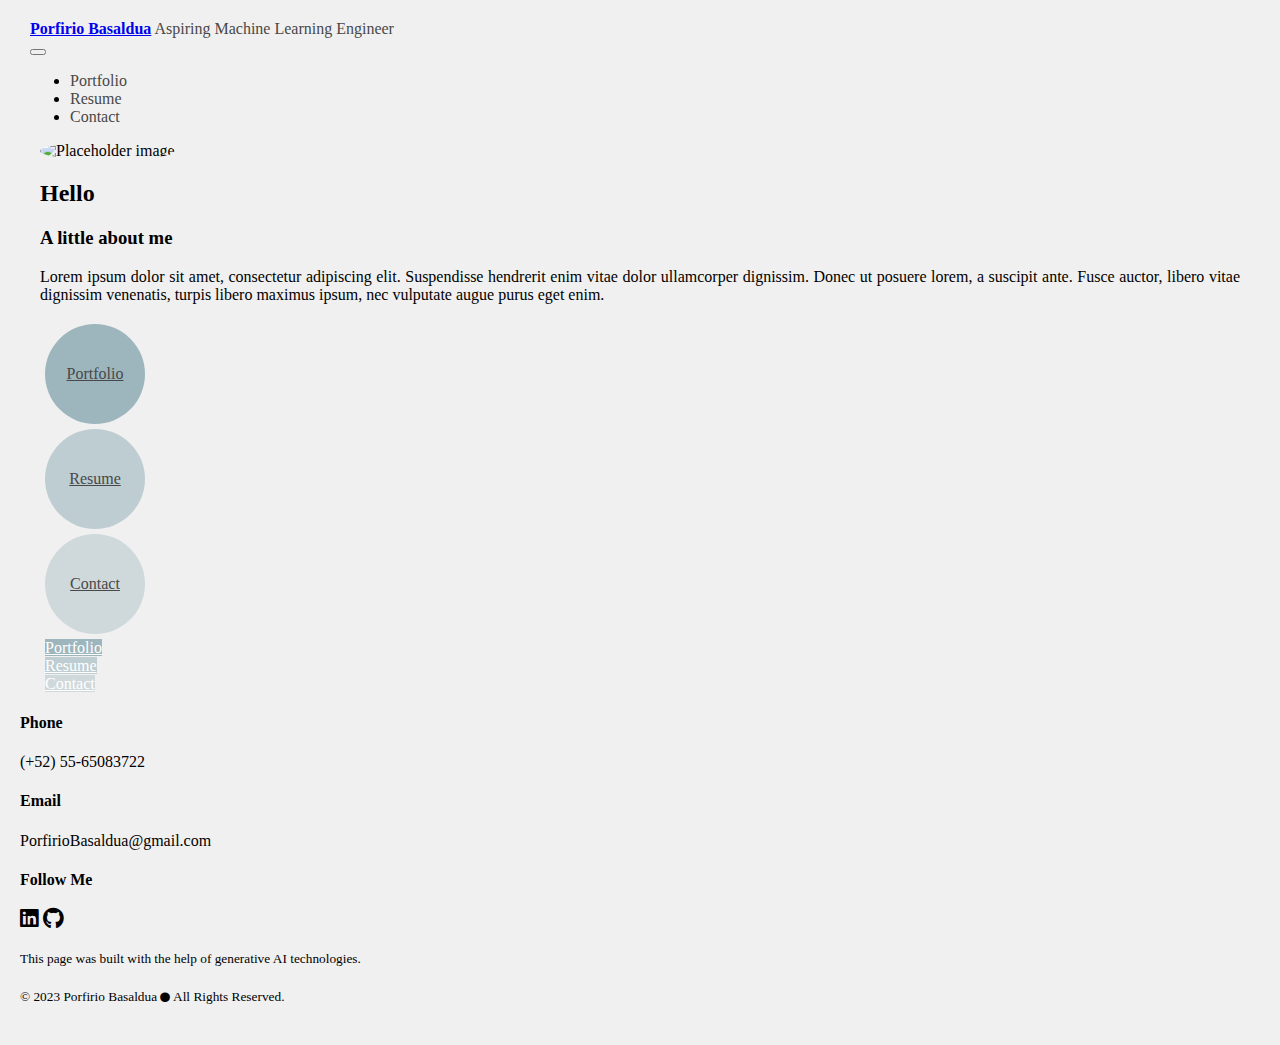
==== index.html @ 75e9714c "Update index.html" ====
<!DOCTYPE html>
<html lang="en">

<head>
  <meta charset="UTF-8">
  <title>My Page</title>
  <meta name="description" content="An overview of my professional profile!">
  <meta name="keywords" content="HTML5, Bootstrap, CSS, Machine Learning, hire, Machine Learning engineer, experience">
  <meta name="author" content="Porfirio Basaldua">
  <meta name="viewport" content="width=device-width, initial-scale=1.0">

  <!-- Bootstrap CSS -->
  <link href="https://cdn.jsdelivr.net/npm/bootstrap@5.0.2/dist/css/bootstrap.min.css" rel="stylesheet"
    integrity="sha384-EVSTQN3/azprG1Anm3QDgpJLIm9Nao0Yz1ztcQTwFspd3yD65VohhpuuCOmLASjC" crossorigin="anonymous">

  <!-- Custom CSS -->
  <link rel="stylesheet" href="style.css">

  <!-- SEO optimization -->
  <link rel="canonical" href="https://www.example.com/my-page">

  <!-- Font Awesome Icons -->
  <link rel="stylesheet" href="https://cdnjs.cloudflare.com/ajax/libs/font-awesome/5.15.3/css/all.min.css"
    crossorigin="anonymous" referrerpolicy="no-referrer" />

</head>

<body>
  <div class="container-fluid d-flex flex-column align-items-start justify-content-center">
    <!-- Menu bar -->
    <nav class="navbar navbar-expand-lg navbar-light w-100 mb-md-4">
      <div class="justify-content-start">
        <a class="navbar-brand font-weight-bold mr-1" href="index.html">Porfirio Basaldua</a>
        <span class="navbar-text d-none d-md-inline">Aspiring Machine Learning Engineer</span>
      </div>
      <button class="navbar-toggler" type="button" data-toggle="collapse" data-target="#navbarNav"
        aria-controls="navbarNav" aria-expanded="false" aria-label="Toggle navigation">
        <span class="navbar-toggler-icon"></span>
      </button>
      <div class="collapse navbar-collapse text-center justify-content-end" id="navbarNav">
        <ul class="navbar-nav">
          <li class="nav-item">
            <a class="nav-link" href="portfolio.html">Portfolio</a>
          </li>
          <li class="nav-item">
            <a class="nav-link" href="resume.html">Resume</a>
          </li>
          <li class="nav-item">
            <a class="nav-link" href="#">Contact</a>
          </li>
        </ul>
      </div>
    </nav>

    <!-- Content -->
    <div class="row align-items-center my-5 px-4 mx-3">
      <div class="row col-md-6 justify-content-md-end justify-content-center mr-md-4">
        <img src="https://via.placeholder.com/200x200" alt="Placeholder image" class="rounded-circle img-fluid" style="
        max-width: 350px;">
      </div>
      <div class="row col-md-6 justify-content-center">
        <div class="row col-12">
          <h2 class="my-3">Hello</h2>
        </div>
        <div class="row col-12">
          <h3>A little about me</h3>
        </div>
        <div class="row col-12">
          <p style="text-align: justify;">Lorem ipsum dolor sit amet, consectetur adipiscing elit. Suspendisse hendrerit
            enim vitae dolor ullamcorper
            dignissim. Donec ut posuere lorem, a suscipit ante. Fusce auctor, libero vitae dignissim venenatis, turpis
            libero maximus ipsum, nec vulputate augue purus eget enim.</p>
        </div>
        <div class="container d-none d-md-flex">
          <div class="row justify-content-evenly">
            <div class="row col-sm-4 col-12 justify-content-center">
              <a href="https://example.com/portfolio" class="btn btn-round btn-lg btn-portfolio">Portfolio</a>
            </div>
            <div class="row col-sm-4 col-12 justify-content-center">
              <a href="https://example.com/resume" class="btn btn-round btn-lg btn-resume">Resume</a>
            </div>
            <div class="row col-sm-4 col-12 justify-content-center">
              <a href="https://example.com/contact" class="btn btn-round btn-lg btn-contact">Contact</a>
            </div>
          </div>
        </div>
        <div class="container d-flex d-md-none">
  <div class="row justify-content-center">
    <div class="col-md-4">
      <a href="https://example.com/portfolio" class="btn btn-long btn-lg btn-portfolio">Portfolio</a>
    </div>
    <div class="col-md-4">
      <a href="https://example.com/resume" class="btn btn-long btn-lg btn-resume">Resume</a>
    </div>
    <div class="col-md-4">
      <a href="https://example.com/contact" class="btn btn-long btn-lg btn-contact">Contact</a>
    </div>
  </div>
</div>

      </div>
    </div>
    <footer class="container mt-md-4">
      <div class="row">
        <div class="col-md-3">
          <h4>Phone</h4>
          <p>(+52) 55-65083722</p>
        </div>
        <div class="col-md-3">
          <h4>Email</h4>
          <p>PorfirioBasaldua@gmail.com</p>
        </div>
        <div class="col-md-3">
          <h4>Follow Me</h4>
          <p><a href="https://www.linkedin.com/in/basporfirio" target="_blank"><i class="fab fa-linkedin fa-lg"
                style="color: black;"></i></a>&nbsp;<a href="https://github.com/mxPorf" target="_blank"><i
                class="fab fa-github fa-lg" style="color: black;"></i></a></p>
        </div>


        <div class="col-md-3 text-justify">

          <p class="mt-sm-4 mt-md-0"><small>This page was built with the help of generative AI technologies.</small></p>
          <p class="mt-sm-4 mt-md-2 mb-md-0"><small>&copy; 2023 Porfirio Basaldua <i class="fas fa-circle fa-xs"></i>
              All
              Rights Reserved. </small></p>



        </div>
      </div>
    </footer>
  </div>

  <!-- jQuery and Bootstrap JS -->
  <script src="https://code.jquery.com/jquery-3.6.0.min.js"></script>

  <script src="https://cdn.jsdelivr.net/npm/@popperjs/core@2.9.2/dist/umd/popper.min.js"
    integrity="sha384-IQsoLXl5PILFhosVNubq5LC7Qb9DXgDA9i+tQ8Zj3iwWAwPtgFTxbJ8NT4GN1R8p"
    crossorigin="anonymous"></script>
  <script src="https://cdn.jsdelivr.net/npm/bootstrap@5.0.2/dist/js/bootstrap.min.js"
    integrity="sha384-cVKIPhGWiC2Al4u+LWgxfKTRIcfu0JTxR+EQDz/bgldoEyl4H0zUF0QKbrJ0EcQF"
    crossorigin="anonymous"></script>
</body>

</html>
---- style.css ----
/* Custom styles */

/* Set max-width to prevent horizontal scrolling */
html,
body {
  max-width: 100%;
  overflow-x: hidden;
}

/* Set margin and padding to zero for body */
body {
  margin: 0;
  padding: 0;
  background-color: #f1f0f0;
}

/* Set font color and text decoration for menu links */
.navbar-light .navbar-nav .nav-link {
  color: #484848;
  text-decoration: none;
}

/* Set underline effect on menu links on hover */
.navbar-light .navbar-nav .nav-link:hover {
  text-decoration: underline;
}

/* Set background color and font color for circular buttons */
.btn-lg {
  color: #ffffff;
  border: none;
  margin: 5px;
}

/* Set border radius for circular buttons */
.rounded-circle {
  border-radius: 50%;
}

/* Set background color and font color for active menu link */
.navbar-light .navbar-nav .nav-link.active {
  background-color: #f0f1f1;
  color: #484848;
}

/* Set active menu link on click */
.navbar-light .navbar-nav .nav-link:focus {
  background-color: #f0f1f1;
  color: #484848;
}

/* Set background color for navbar */
.navbar {
  background-color: none;
  padding: 0 10px;
}

/* Set font weight for navbar brand */
.navbar-brand {
  font-weight: bold;
}

/* Set font color for navbar subtitle */
.navbar-text {
  color: #484848;
}

/* Set background color and padding for content container */
.container-fluid {
  height: 100%;
  background-color: #f1f0f0;
  padding: 20px;
}

/* Set max-width for content container */
.container-fluid>.row {
  max-width: 1200px;
  margin: auto;
}

/* Set text alignment and margin for headings */
/* h2,
h3 {
  text-align: center;
  margin-top: 0;
} */

/* Set margin for paragraph */
p {
  margin-bottom: 20px;
}

/*Style the buttons in the homepage*/
.btn-round {
  border-radius: 50%;
  min-width: 100px;
  max-width: 100px;
  height: 100px;
  display: flex;
  justify-content: center;
  align-items: center;
  text-align: center;
  color: #484848;
}

.btn-portfolio {
  background-color: rgba(157, 182, 189, 1);
}

.btn-resume {
  background-color: rgba(157, 182, 189, .6);
}

.btn-contact {
  background-color: rgba(157, 182, 189, .4);
}
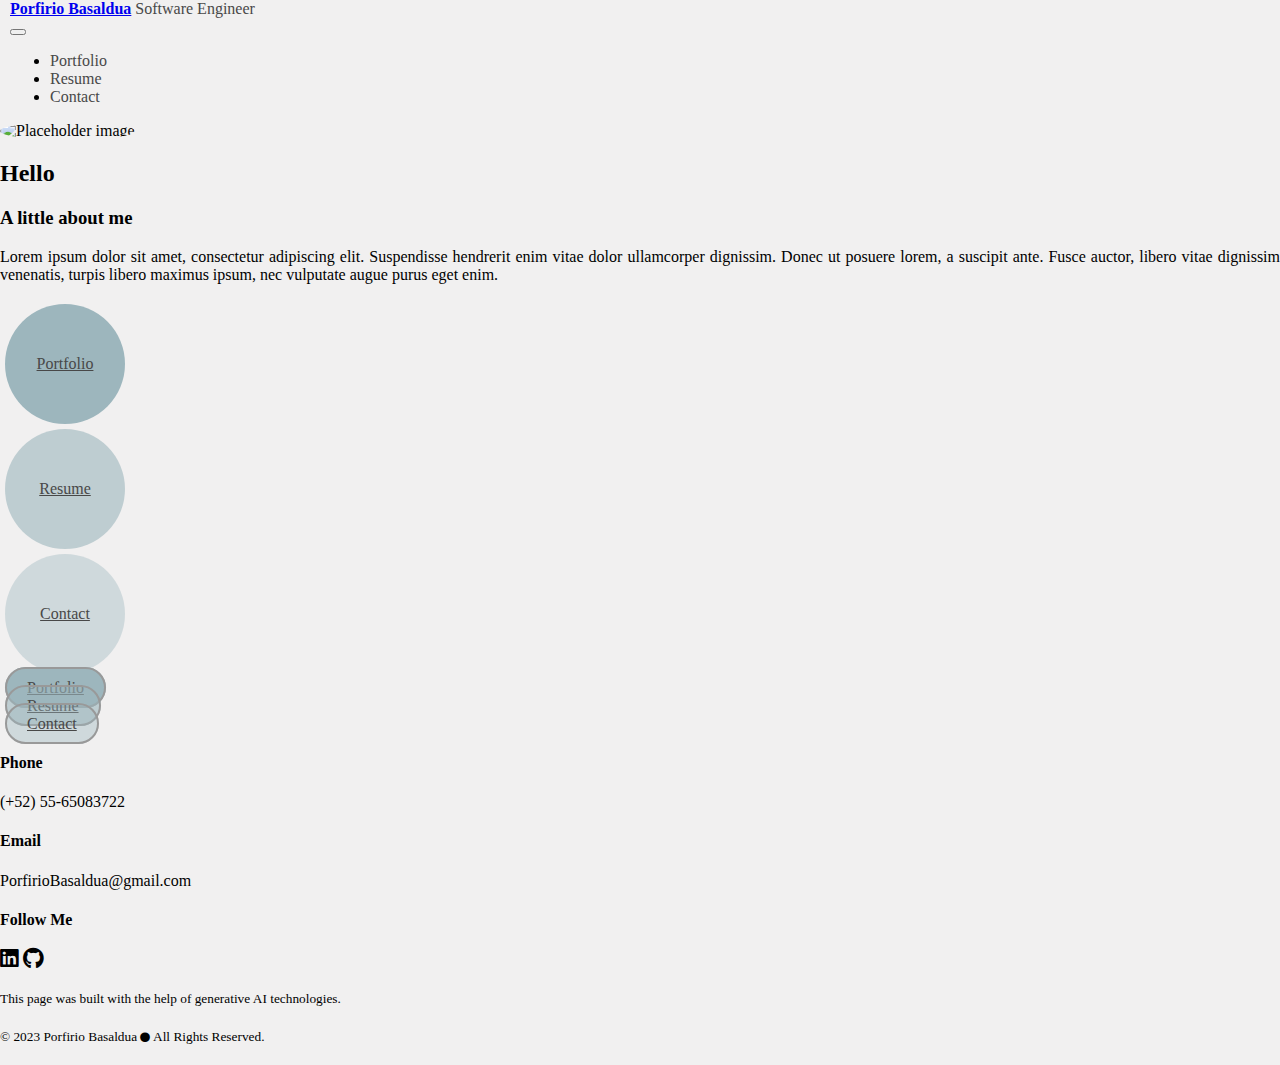
==== commit 5c87d448: "Correct button spacing and alignment" ====
--- a/index.html
+++ b/index.html
@@ -31,7 +31,7 @@
     <nav class="navbar navbar-expand-lg navbar-light w-100 mb-md-4">
       <div class="justify-content-start">
         <a class="navbar-brand font-weight-bold mr-1" href="index.html">Porfirio Basaldua</a>
-        <span class="navbar-text d-none d-md-inline">Aspiring Machine Learning Engineer</span>
+        <span class="navbar-text d-none d-md-inline">Software Engineer</span>
       </div>
       <button class="navbar-toggler" type="button" data-toggle="collapse" data-target="#navbarNav"
         aria-controls="navbarNav" aria-expanded="false" aria-label="Toggle navigation">
@@ -53,7 +53,7 @@
     </nav>
 
     <!-- Content -->
-    <div class="row align-items-center my-5 px-4 mx-3">
+    <div class="row align-items-center my-5 mx-md-4">
       <div class="row col-md-6 justify-content-md-end justify-content-center mr-md-4">
         <img src="https://via.placeholder.com/200x200" alt="Placeholder image" class="rounded-circle img-fluid" style="
         max-width: 350px;">
@@ -71,7 +71,7 @@
             dignissim. Donec ut posuere lorem, a suscipit ante. Fusce auctor, libero vitae dignissim venenatis, turpis
             libero maximus ipsum, nec vulputate augue purus eget enim.</p>
         </div>
-        <div class="container d-none d-md-flex">
+        <div class="container d-none d-md-block">
           <div class="row justify-content-evenly">
             <div class="row col-sm-4 col-12 justify-content-center">
               <a href="https://example.com/portfolio" class="btn btn-round btn-lg btn-portfolio">Portfolio</a>
@@ -84,23 +84,23 @@
             </div>
           </div>
         </div>
-        <div class="container d-flex d-md-none">
-  <div class="row justify-content-center">
-    <div class="col-md-4">
-      <a href="https://example.com/portfolio" class="btn btn-long btn-lg btn-portfolio">Portfolio</a>
-    </div>
-    <div class="col-md-4">
-      <a href="https://example.com/resume" class="btn btn-long btn-lg btn-resume">Resume</a>
-    </div>
-    <div class="col-md-4">
-      <a href="https://example.com/contact" class="btn btn-long btn-lg btn-contact">Contact</a>
-    </div>
-  </div>
-</div>
+        <div class="container d-block d-md-none">
+          <div class="row justify-content-center">
+            <div class="row justify-content-center col-md-4">
+              <a href="https://example.com/portfolio" class="btn btn-long btn-lg btn-portfolio">Portfolio</a>
+            </div>
+            <div class="row justify-content-center col-md-4">
+              <a href="https://example.com/resume" class="btn btn-long btn-lg btn-resume">Resume</a>
+            </div>
+            <div class="row justify-content-center col-md-4">
+              <a href="https://example.com/contact" class="btn btn-long btn-lg btn-contact">Contact</a>
+            </div>
+          </div>
+        </div>
 
       </div>
     </div>
-    <footer class="container mt-md-4">
+    <footer class="container mt-md-5">
       <div class="row">
         <div class="col-md-3">
           <h4>Phone</h4>
@@ -143,4 +143,4 @@
     crossorigin="anonymous"></script>
 </body>
 
-</html>
+</html>--- a/style.css
+++ b/style.css
@@ -65,25 +65,20 @@
   color: #484848;
 }
 
+
 /* Set background color and padding for content container */
-.container-fluid {
+/* .container-fluid {
   height: 100%;
   background-color: #f1f0f0;
   padding: 20px;
-}
+} */
 
 /* Set max-width for content container */
-.container-fluid>.row {
+/* .container-fluid>.row {
   max-width: 1200px;
   margin: auto;
-}
+} */
 
-/* Set text alignment and margin for headings */
-/* h2,
-h3 {
-  text-align: center;
-  margin-top: 0;
-} */
 
 /* Set margin for paragraph */
 p {
@@ -93,9 +88,9 @@
 /*Style the buttons in the homepage*/
 .btn-round {
   border-radius: 50%;
-  min-width: 100px;
-  max-width: 100px;
-  height: 100px;
+  min-width: 120px;
+  max-width: 120px;
+  height: 120px;
   display: flex;
   justify-content: center;
   align-items: center;
@@ -114,3 +109,26 @@
 .btn-contact {
   background-color: rgba(157, 182, 189, .4);
 }
+
+.btn-long {
+  border-radius: 25px;
+  border: 2px solid #999;
+  padding: 10px 20px;
+  text-align: center;
+  color: #484848;
+  transition: all .3s ease-in-out;
+  width: 70%;
+  /* set width to 60% */
+}
+
+.btn-long:active {
+  color: #484848;
+  background-color: #f1f0f0;
+  border-color: #999;
+}
+
+.btn-round:active {
+  color: #484848;
+  background-color: #f1f0f0;
+  border-color: #999;
+}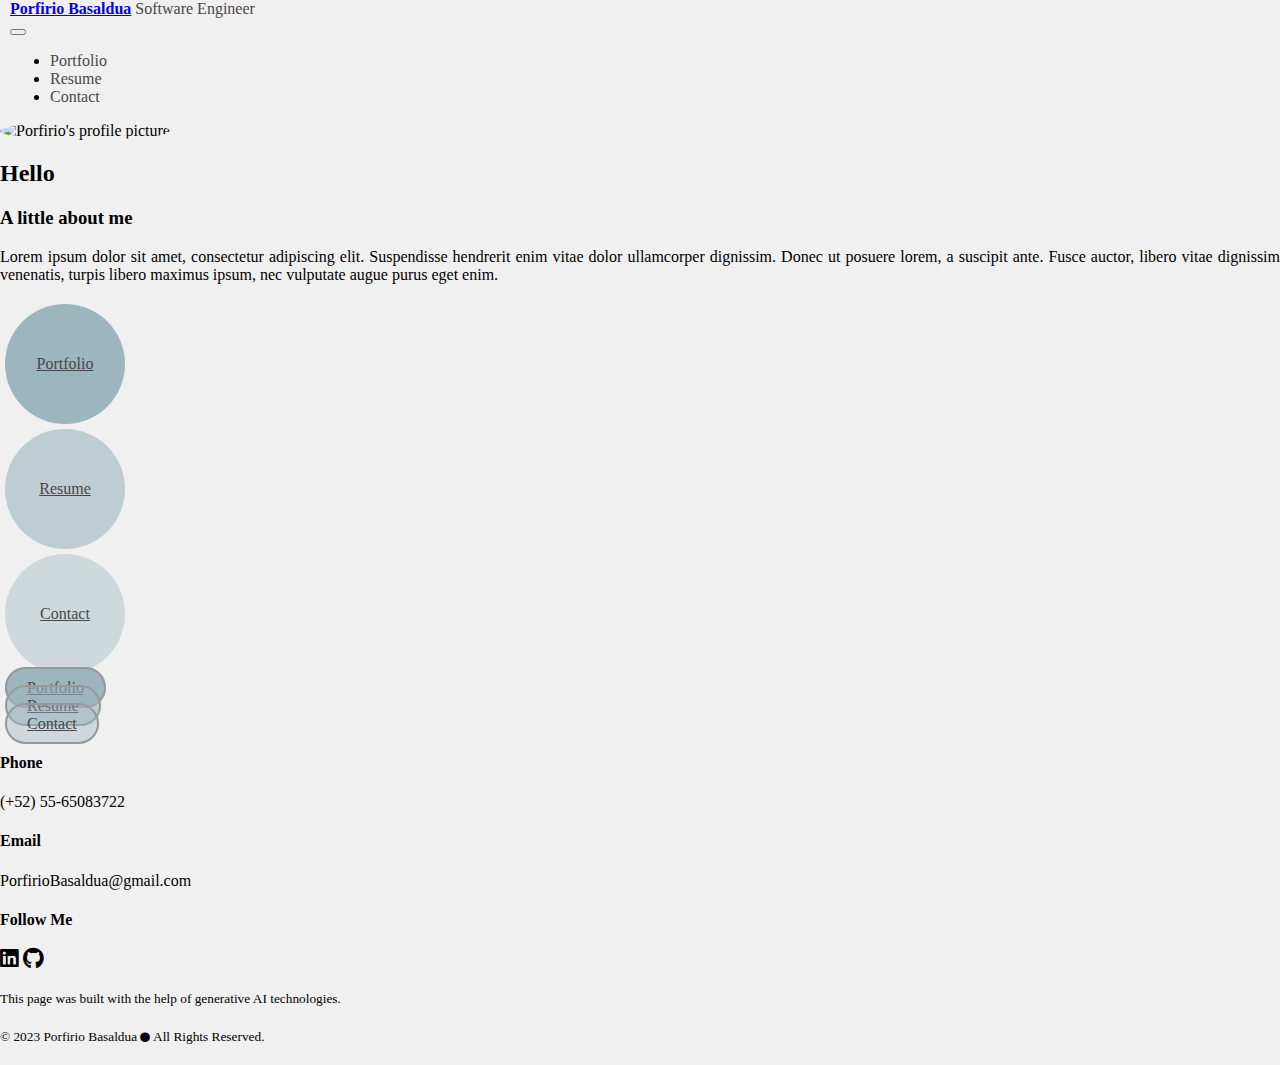
==== commit 5c02827a: "Create and test a proposal for the portfolio" ====
--- a/index.html
+++ b/index.html
@@ -5,7 +5,7 @@
   <meta charset="UTF-8">
   <title>My Page</title>
   <meta name="description" content="An overview of my professional profile!">
-  <meta name="keywords" content="HTML5, Bootstrap, CSS, Machine Learning, hire, Machine Learning engineer, experience">
+  <meta name="keywords" content="Python, Deep Learning, Artificial Inelligence, Machine Learning, Software engineering">
   <meta name="author" content="Porfirio Basaldua">
   <meta name="viewport" content="width=device-width, initial-scale=1.0">
 
@@ -28,12 +28,12 @@
 <body>
   <div class="container-fluid d-flex flex-column align-items-start justify-content-center">
     <!-- Menu bar -->
-    <nav class="navbar navbar-expand-lg navbar-light w-100 mb-md-4">
+    <nav class="navbar navbar-expand-md navbar-light w-100 my-4">
       <div class="justify-content-start">
         <a class="navbar-brand font-weight-bold mr-1" href="index.html">Porfirio Basaldua</a>
         <span class="navbar-text d-none d-md-inline">Software Engineer</span>
       </div>
-      <button class="navbar-toggler" type="button" data-toggle="collapse" data-target="#navbarNav"
+      <button class="navbar-toggler" type="button" data-bs-toggle="collapse" data-bs-target="#navbarNav"
         aria-controls="navbarNav" aria-expanded="false" aria-label="Toggle navigation">
         <span class="navbar-toggler-icon"></span>
       </button>
@@ -51,11 +51,11 @@
         </ul>
       </div>
     </nav>
-
     <!-- Content -->
     <div class="row align-items-center my-5 mx-md-4">
       <div class="row col-md-6 justify-content-md-end justify-content-center mr-md-4">
-        <img src="https://via.placeholder.com/200x200" alt="Placeholder image" class="rounded-circle img-fluid" style="
+        <img src="https://via.placeholder.com/200x200" alt="Porfirio's profile picture" class="rounded-circle img-fluid"
+          style="
         max-width: 350px;">
       </div>
       <div class="row col-md-6 justify-content-center">
@@ -74,7 +74,7 @@
         <div class="container d-none d-md-block">
           <div class="row justify-content-evenly">
             <div class="row col-sm-4 col-12 justify-content-center">
-              <a href="https://example.com/portfolio" class="btn btn-round btn-lg btn-portfolio">Portfolio</a>
+              <a href="portfolio.html" class="btn btn-round btn-lg btn-portfolio">Portfolio</a>
             </div>
             <div class="row col-sm-4 col-12 justify-content-center">
               <a href="https://example.com/resume" class="btn btn-round btn-lg btn-resume">Resume</a>
@@ -97,9 +97,9 @@
             </div>
           </div>
         </div>
-
       </div>
     </div>
+    <!-- Footer -->
     <footer class="container mt-md-5">
       <div class="row">
         <div class="col-md-3">
@@ -116,17 +116,11 @@
                 style="color: black;"></i></a>&nbsp;<a href="https://github.com/mxPorf" target="_blank"><i
                 class="fab fa-github fa-lg" style="color: black;"></i></a></p>
         </div>
-
-
         <div class="col-md-3 text-justify">
-
           <p class="mt-sm-4 mt-md-0"><small>This page was built with the help of generative AI technologies.</small></p>
           <p class="mt-sm-4 mt-md-2 mb-md-0"><small>&copy; 2023 Porfirio Basaldua <i class="fas fa-circle fa-xs"></i>
               All
               Rights Reserved. </small></p>
-
-
-
         </div>
       </div>
     </footer>
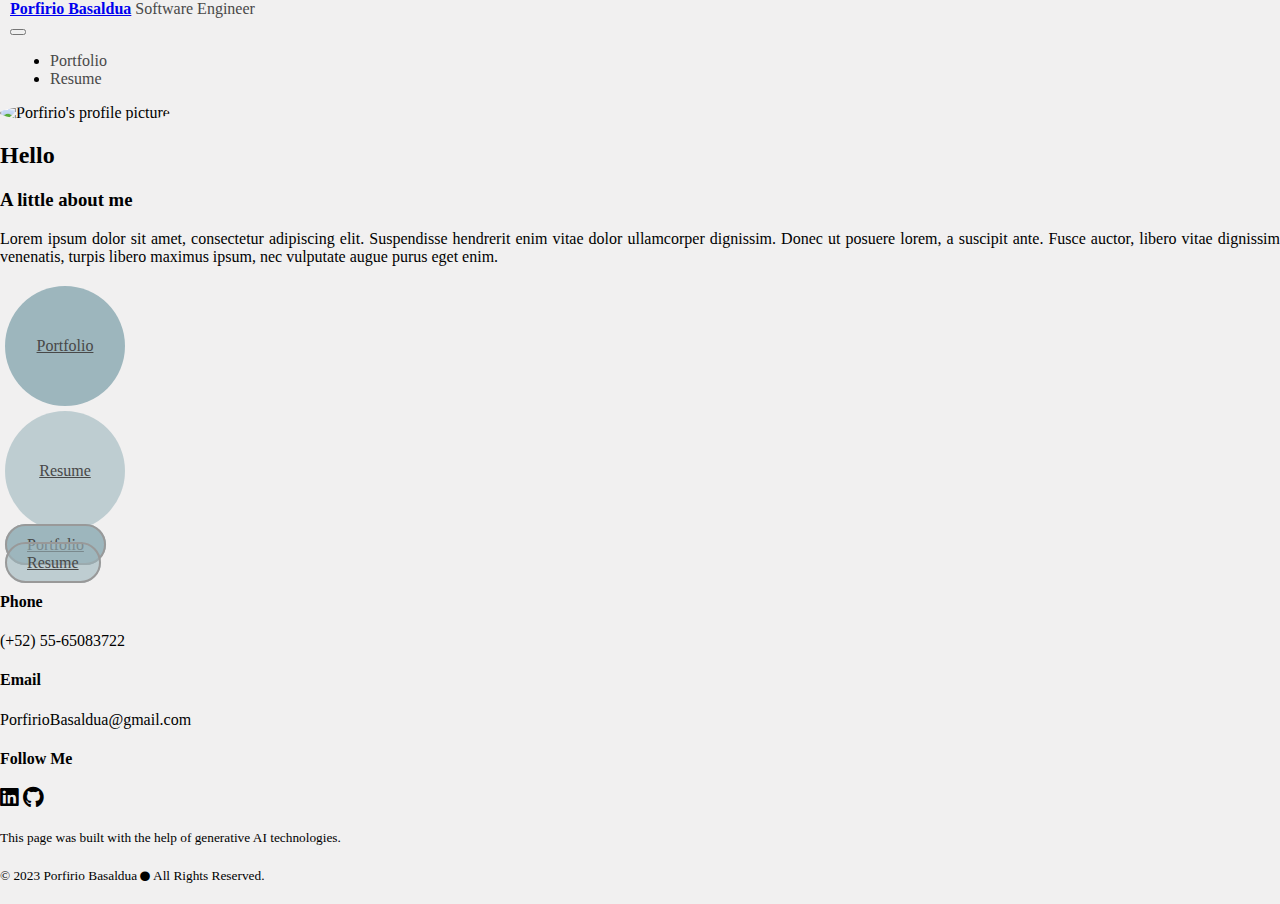
==== commit c311cfc6: "Simplify number of pages and lyout" ====
--- a/index.html
+++ b/index.html
@@ -45,14 +45,14 @@
           <li class="nav-item">
             <a class="nav-link" href="resume.html">Resume</a>
           </li>
-          <li class="nav-item">
+          <!-- <li class="nav-item">
             <a class="nav-link" href="#">Contact</a>
-          </li>
+          </li> -->
         </ul>
       </div>
     </nav>
     <!-- Content -->
-    <div class="row align-items-center my-5 mx-md-4">
+    <div class="row align-items-center justify-content-centermy-5 mx-md-4">
       <div class="row col-md-6 justify-content-md-end justify-content-center mr-md-4">
         <img src="https://via.placeholder.com/200x200" alt="Porfirio's profile picture" class="rounded-circle img-fluid"
           style="
@@ -79,9 +79,9 @@
             <div class="row col-sm-4 col-12 justify-content-center">
               <a href="https://example.com/resume" class="btn btn-round btn-lg btn-resume">Resume</a>
             </div>
-            <div class="row col-sm-4 col-12 justify-content-center">
+            <!-- <div class="row col-sm-4 col-12 justify-content-center">
               <a href="https://example.com/contact" class="btn btn-round btn-lg btn-contact">Contact</a>
-            </div>
+            </div> -->
           </div>
         </div>
         <div class="container d-block d-md-none">
@@ -92,15 +92,15 @@
             <div class="row justify-content-center col-md-4">
               <a href="https://example.com/resume" class="btn btn-long btn-lg btn-resume">Resume</a>
             </div>
-            <div class="row justify-content-center col-md-4">
+            <!-- <div class="row justify-content-center col-md-4">
               <a href="https://example.com/contact" class="btn btn-long btn-lg btn-contact">Contact</a>
-            </div>
+            </div> -->
           </div>
         </div>
       </div>
     </div>
     <!-- Footer -->
-    <footer class="container mt-md-5">
+    <footer class="container mt-md-5 mt-4">
       <div class="row">
         <div class="col-md-3">
           <h4>Phone</h4>
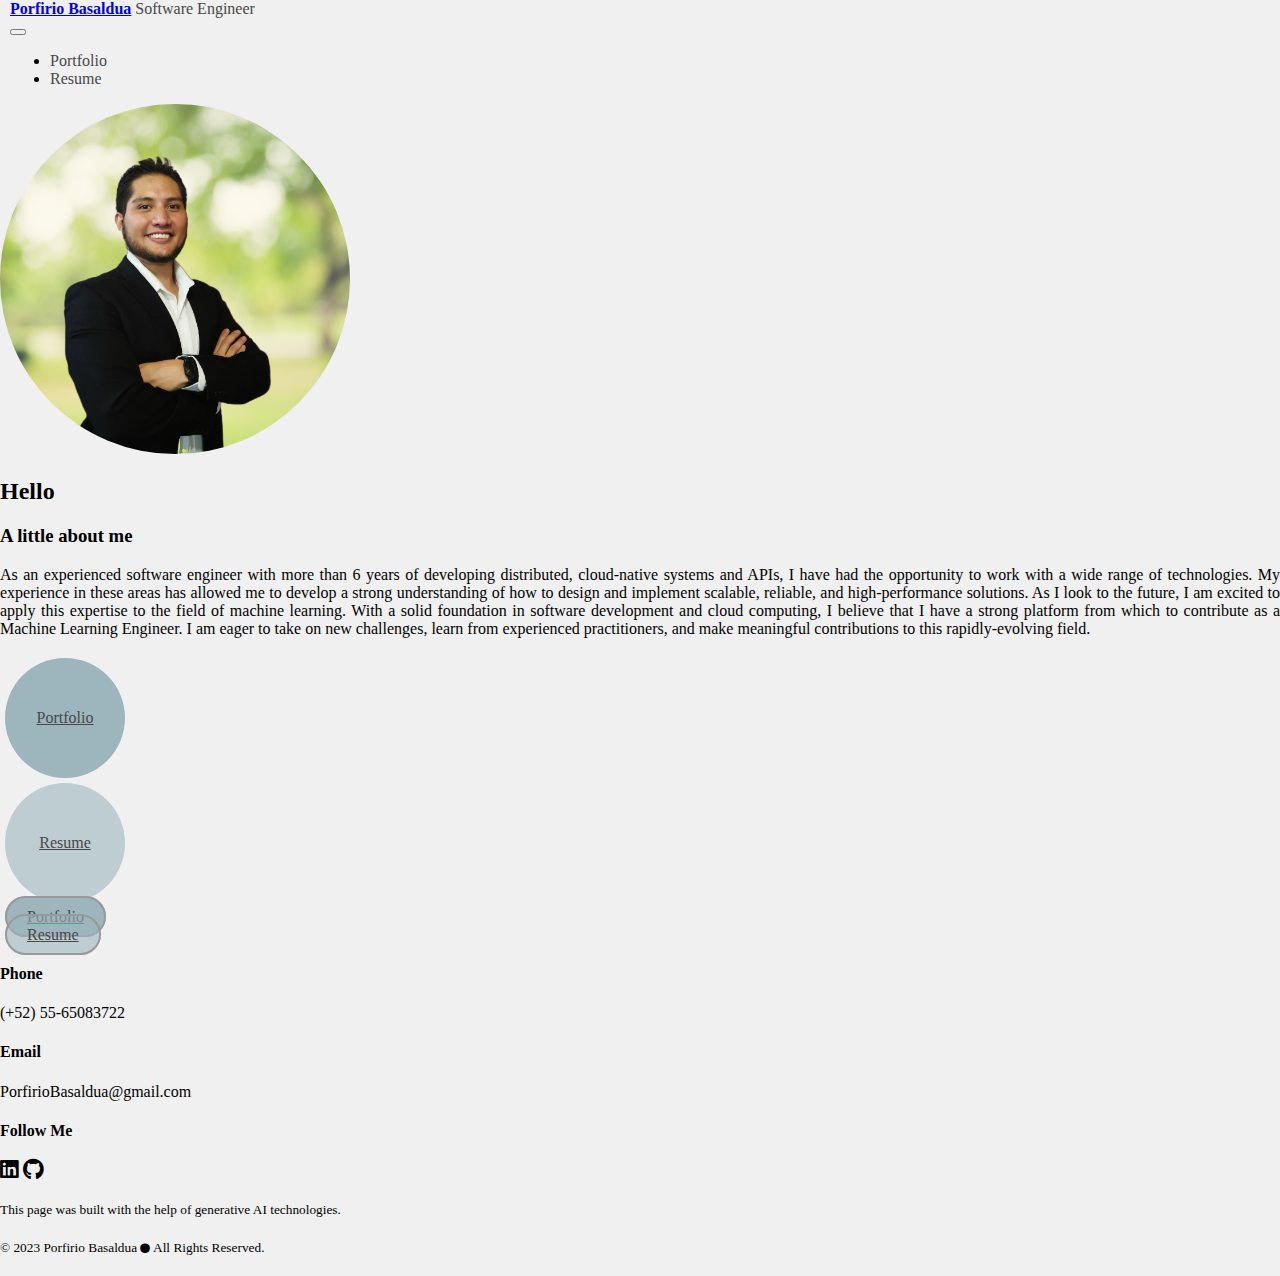
==== commit 03050c0a: "Organize profile image" ====
--- a/index.html
+++ b/index.html
@@ -54,8 +54,7 @@
     <!-- Content -->
     <div class="row align-items-center justify-content-centermy-5 mx-md-4">
       <div class="row col-md-6 justify-content-md-end justify-content-center mr-md-4">
-        <img src="https://via.placeholder.com/200x200" alt="Porfirio's profile picture" class="rounded-circle img-fluid"
-          style="
+        <img src="static/img/profile-pic.png" alt="Porfirio's profile picture" class="rounded-circle img-fluid" style="
         max-width: 350px;">
       </div>
       <div class="row col-md-6 justify-content-center">
@@ -66,10 +65,14 @@
           <h3>A little about me</h3>
         </div>
         <div class="row col-12">
-          <p style="text-align: justify;">Lorem ipsum dolor sit amet, consectetur adipiscing elit. Suspendisse hendrerit
-            enim vitae dolor ullamcorper
-            dignissim. Donec ut posuere lorem, a suscipit ante. Fusce auctor, libero vitae dignissim venenatis, turpis
-            libero maximus ipsum, nec vulputate augue purus eget enim.</p>
+          <p style="text-align: justify;">As an experienced software engineer with more than 6 years of developing
+            distributed, cloud-native systems and APIs, I have had the opportunity to work with a wide range of
+            technologies. My experience in these areas has allowed me to develop a strong understanding of how to design
+            and implement scalable, reliable, and high-performance solutions.
+            As I look to the future, I am excited to apply this expertise to the field of machine learning. With a solid
+            foundation in software development and cloud computing, I believe that I have a strong platform from which
+            to contribute as a Machine Learning Engineer. I am eager to take on new challenges, learn from experienced
+            practitioners, and make meaningful contributions to this rapidly-evolving field.</p>
         </div>
         <div class="container d-none d-md-block">
           <div class="row justify-content-evenly">
@@ -77,7 +80,7 @@
               <a href="portfolio.html" class="btn btn-round btn-lg btn-portfolio">Portfolio</a>
             </div>
             <div class="row col-sm-4 col-12 justify-content-center">
-              <a href="https://example.com/resume" class="btn btn-round btn-lg btn-resume">Resume</a>
+              <a href="resume.html" class="btn btn-round btn-lg btn-resume">Resume</a>
             </div>
             <!-- <div class="row col-sm-4 col-12 justify-content-center">
               <a href="https://example.com/contact" class="btn btn-round btn-lg btn-contact">Contact</a>
@@ -87,10 +90,10 @@
         <div class="container d-block d-md-none">
           <div class="row justify-content-center">
             <div class="row justify-content-center col-md-4">
-              <a href="https://example.com/portfolio" class="btn btn-long btn-lg btn-portfolio">Portfolio</a>
+              <a href="portfolio.html" class="btn btn-long btn-lg btn-portfolio">Portfolio</a>
             </div>
             <div class="row justify-content-center col-md-4">
-              <a href="https://example.com/resume" class="btn btn-long btn-lg btn-resume">Resume</a>
+              <a href="resume.html" class="btn btn-long btn-lg btn-resume">Resume</a>
             </div>
             <!-- <div class="row justify-content-center col-md-4">
               <a href="https://example.com/contact" class="btn btn-long btn-lg btn-contact">Contact</a>
--- a/style.css
+++ b/style.css
@@ -131,4 +131,23 @@
   color: #484848;
   background-color: #f1f0f0;
   border-color: #999;
+}
+
+back-to-top {
+  position: fixed;
+  bottom: 20px;
+  right: 20px;
+  background-color: rgba(157, 182, 189, .6);
+  color: #484848;
+  font-size: 24px;
+  padding: 16px 20px;
+  border-radius: 50%;
+  opacity: 0;
+  transition: opacity .3s ease-in-out;
+  z-index: 999;
+}
+
+/* Show button when scrolled more than one screen height */
+.back-to-top.show {
+  opacity: 1;
 }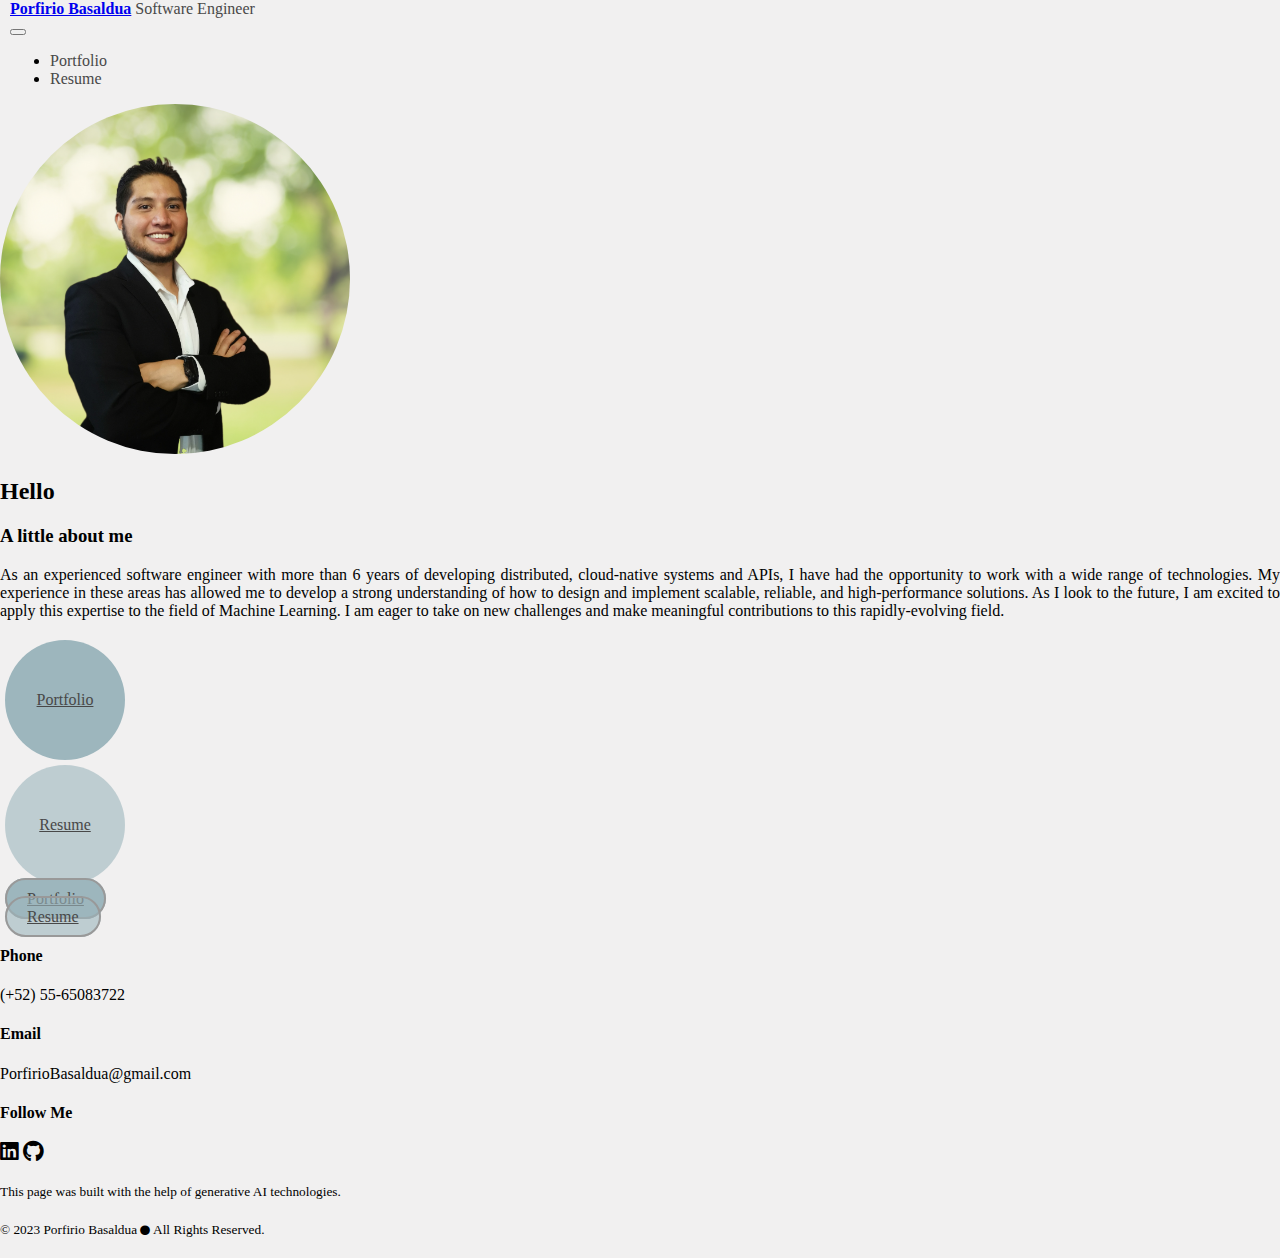
==== commit 6a7312fd: "Add cover for us bio project, change canon pages" ====
--- a/index.html
+++ b/index.html
@@ -3,7 +3,7 @@
 
 <head>
   <meta charset="UTF-8">
-  <title>My Page</title>
+  <title>About PB</title>
   <meta name="description" content="An overview of my professional profile!">
   <meta name="keywords" content="Python, Deep Learning, Artificial Inelligence, Machine Learning, Software engineering">
   <meta name="author" content="Porfirio Basaldua">
@@ -17,7 +17,7 @@
   <link rel="stylesheet" href="style.css">
 
   <!-- SEO optimization -->
-  <link rel="canonical" href="https://www.example.com/my-page">
+  <link rel="canonical" href="https://mxporf.github.io/index.html">
 
   <!-- Font Awesome Icons -->
   <link rel="stylesheet" href="https://cdnjs.cloudflare.com/ajax/libs/font-awesome/5.15.3/css/all.min.css"
@@ -52,52 +52,53 @@
       </div>
     </nav>
     <!-- Content -->
-    <div class="row align-items-center justify-content-centermy-5 mx-md-4">
-      <div class="row col-md-6 justify-content-md-end justify-content-center mr-md-4">
+    <div class="row align-items-center justify-content-center">
+      <div class="row col-md-5 justify-content-md-end justify-content-center mr-md-4">
         <img src="static/img/profile-pic.png" alt="Porfirio's profile picture" class="rounded-circle img-fluid" style="
         max-width: 350px;">
       </div>
-      <div class="row col-md-6 justify-content-center">
-        <div class="row col-12">
-          <h2 class="my-3">Hello</h2>
-        </div>
-        <div class="row col-12">
-          <h3>A little about me</h3>
-        </div>
-        <div class="row col-12">
-          <p style="text-align: justify;">As an experienced software engineer with more than 6 years of developing
-            distributed, cloud-native systems and APIs, I have had the opportunity to work with a wide range of
-            technologies. My experience in these areas has allowed me to develop a strong understanding of how to design
-            and implement scalable, reliable, and high-performance solutions.
-            As I look to the future, I am excited to apply this expertise to the field of machine learning. With a solid
-            foundation in software development and cloud computing, I believe that I have a strong platform from which
-            to contribute as a Machine Learning Engineer. I am eager to take on new challenges, learn from experienced
-            practitioners, and make meaningful contributions to this rapidly-evolving field.</p>
-        </div>
-        <div class="container d-none d-md-block">
-          <div class="row justify-content-evenly">
-            <div class="row col-sm-4 col-12 justify-content-center">
-              <a href="portfolio.html" class="btn btn-round btn-lg btn-portfolio">Portfolio</a>
+      <div class="row col-md-7 justify-content-center justify-content-md-start">
+        <div class="row col-md-9">
+          <div class="row col-12">
+            <h2 class="my-3">Hello</h2>
+          </div>
+          <div class="row col-12">
+            <h3>A little about me</h3>
+          </div>
+          <div class="row col-12">
+            <p style="text-align: justify;">As an experienced software engineer with more than 6 years of developing
+              distributed, cloud-native systems and APIs, I have had the opportunity to work with a wide range of
+              technologies. My experience in these areas has allowed me to develop a strong understanding of how to
+              design
+              and implement scalable, reliable, and high-performance solutions.
+              As I look to the future, I am excited to apply this expertise to the field of Machine Learning. I am eager
+              to take on new challenges and make meaningful contributions to this rapidly-evolving field.</p>
+          </div>
+          <div class="container d-none d-md-block">
+            <div class="row justify-content-evenly">
+              <div class="row col-sm-4 col-12 justify-content-center">
+                <a href="portfolio.html" class="btn btn-round btn-lg btn-portfolio">Portfolio</a>
+              </div>
+              <div class="row col-sm-4 col-12 justify-content-center">
+                <a href="resume.html" class="btn btn-round btn-lg btn-resume">Resume</a>
+              </div>
+              <!-- <div class="row col-sm-4 col-12 justify-content-center">
+                <a href="https://example.com/contact" class="btn btn-round btn-lg btn-contact">Contact</a>
+              </div> -->
             </div>
-            <div class="row col-sm-4 col-12 justify-content-center">
-              <a href="resume.html" class="btn btn-round btn-lg btn-resume">Resume</a>
+          </div>
+          <div class="container d-block d-md-none">
+            <div class="row justify-content-center">
+              <div class="row justify-content-center col-md-4">
+                <a href="portfolio.html" class="btn btn-long btn-lg btn-portfolio">Portfolio</a>
+              </div>
+              <div class="row justify-content-center col-md-4">
+                <a href="resume.html" class="btn btn-long btn-lg btn-resume">Resume</a>
+              </div>
+              <!-- <div class="row justify-content-center col-md-4">
+                <a href="https://example.com/contact" class="btn btn-long btn-lg btn-contact">Contact</a>
+              </div> -->
             </div>
-            <!-- <div class="row col-sm-4 col-12 justify-content-center">
-              <a href="https://example.com/contact" class="btn btn-round btn-lg btn-contact">Contact</a>
-            </div> -->
-          </div>
-        </div>
-        <div class="container d-block d-md-none">
-          <div class="row justify-content-center">
-            <div class="row justify-content-center col-md-4">
-              <a href="portfolio.html" class="btn btn-long btn-lg btn-portfolio">Portfolio</a>
-            </div>
-            <div class="row justify-content-center col-md-4">
-              <a href="resume.html" class="btn btn-long btn-lg btn-resume">Resume</a>
-            </div>
-            <!-- <div class="row justify-content-center col-md-4">
-              <a href="https://example.com/contact" class="btn btn-long btn-lg btn-contact">Contact</a>
-            </div> -->
           </div>
         </div>
       </div>
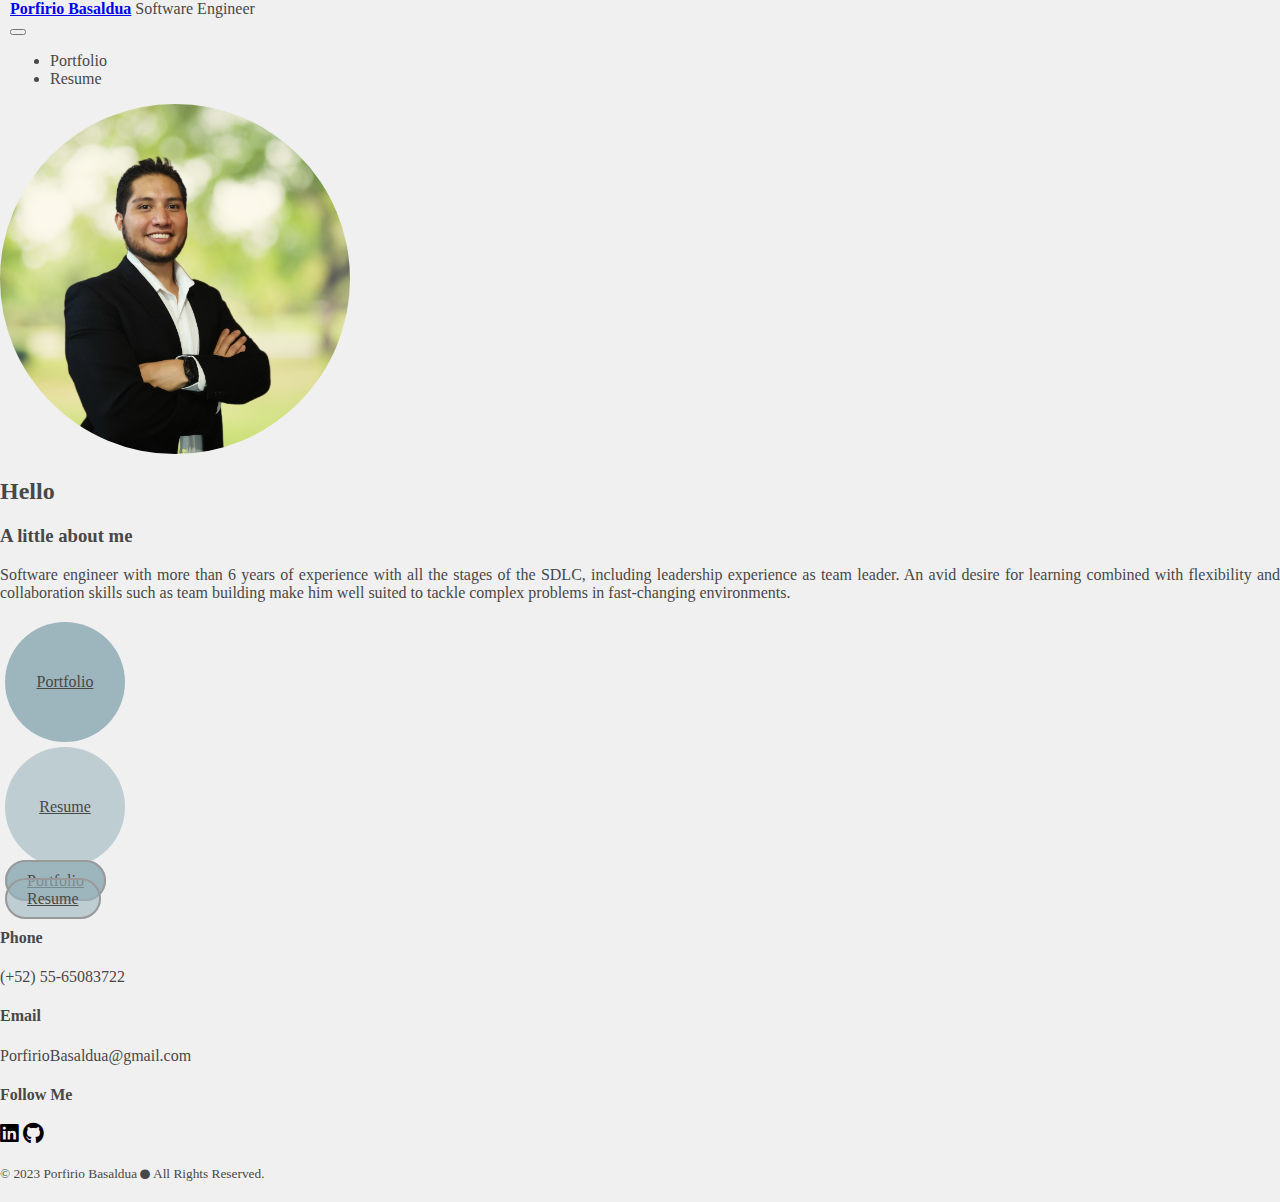
==== commit 067ae533: "Update index.html" ====
--- a/index.html
+++ b/index.html
@@ -5,7 +5,7 @@
   <meta charset="UTF-8">
   <title>About PB</title>
   <meta name="description" content="An overview of my professional profile!">
-  <meta name="keywords" content="Python, Deep Learning, Artificial Inelligence, Machine Learning, Software engineering">
+  <meta name="keywords" content="Python, Deep Learning, Artificial Intelligence, Machine Learning, Software Engineering">
   <meta name="author" content="Porfirio Basaldua">
   <meta name="viewport" content="width=device-width, initial-scale=1.0">
 
@@ -54,7 +54,7 @@
     <!-- Content -->
     <div class="row align-items-center justify-content-center">
       <div class="row col-md-5 justify-content-md-end justify-content-center mr-md-4">
-        <img src="static/img/profile-pic.png" alt="Porfirio's profile picture" class="rounded-circle img-fluid" style="
+        <img src="static/img/profile-pic.png" alt="Porfirio Basaldua profile picture" class="rounded-circle img-fluid" style="
         max-width: 350px;">
       </div>
       <div class="row col-md-7 justify-content-center justify-content-md-start">
@@ -66,13 +66,7 @@
             <h3>A little about me</h3>
           </div>
           <div class="row col-12">
-            <p style="text-align: justify;">As an experienced software engineer with more than 6 years of developing
-              distributed, cloud-native systems and APIs, I have had the opportunity to work with a wide range of
-              technologies. My experience in these areas has allowed me to develop a strong understanding of how to
-              design
-              and implement scalable, reliable, and high-performance solutions.
-              As I look to the future, I am excited to apply this expertise to the field of Machine Learning. I am eager
-              to take on new challenges and make meaningful contributions to this rapidly-evolving field.</p>
+            <p style="text-align: justify;">Software engineer with more than 6 years of experience with all the stages of the SDLC, including leadership experience as team leader. An avid desire for learning combined with flexibility and collaboration skills such as team building make him well suited to tackle complex problems in fast-changing environments.</p>
           </div>
           <div class="container d-none d-md-block">
             <div class="row justify-content-evenly">
@@ -121,7 +115,6 @@
                 class="fab fa-github fa-lg" style="color: black;"></i></a></p>
         </div>
         <div class="col-md-3 text-justify">
-          <p class="mt-sm-4 mt-md-0"><small>This page was built with the help of generative AI technologies.</small></p>
           <p class="mt-sm-4 mt-md-2 mb-md-0"><small>&copy; 2023 Porfirio Basaldua <i class="fas fa-circle fa-xs"></i>
               All
               Rights Reserved. </small></p>
@@ -141,4 +134,4 @@
     crossorigin="anonymous"></script>
 </body>
 
-</html>+</html>
--- a/style.css
+++ b/style.css
@@ -12,6 +12,7 @@
   margin: 0;
   padding: 0;
   background-color: #f1f0f0;
+  color: #484848;
 }
 
 /* Set font color and text decoration for menu links */
@@ -65,21 +66,6 @@
   color: #484848;
 }
 
-
-/* Set background color and padding for content container */
-/* .container-fluid {
-  height: 100%;
-  background-color: #f1f0f0;
-  padding: 20px;
-} */
-
-/* Set max-width for content container */
-/* .container-fluid>.row {
-  max-width: 1200px;
-  margin: auto;
-} */
-
-
 /* Set margin for paragraph */
 p {
   margin-bottom: 20px;
@@ -118,7 +104,6 @@
   color: #484848;
   transition: all .3s ease-in-out;
   width: 70%;
-  /* set width to 60% */
 }
 
 .btn-long:active {
@@ -133,21 +118,6 @@
   border-color: #999;
 }
 
-back-to-top {
-  position: fixed;
-  bottom: 20px;
-  right: 20px;
-  background-color: rgba(157, 182, 189, .6);
-  color: #484848;
-  font-size: 24px;
-  padding: 16px 20px;
-  border-radius: 50%;
-  opacity: 0;
-  transition: opacity .3s ease-in-out;
-  z-index: 999;
+p { 
+  text-align: justify;
 }
-
-/* Show button when scrolled more than one screen height */
-.back-to-top.show {
-  opacity: 1;
-}